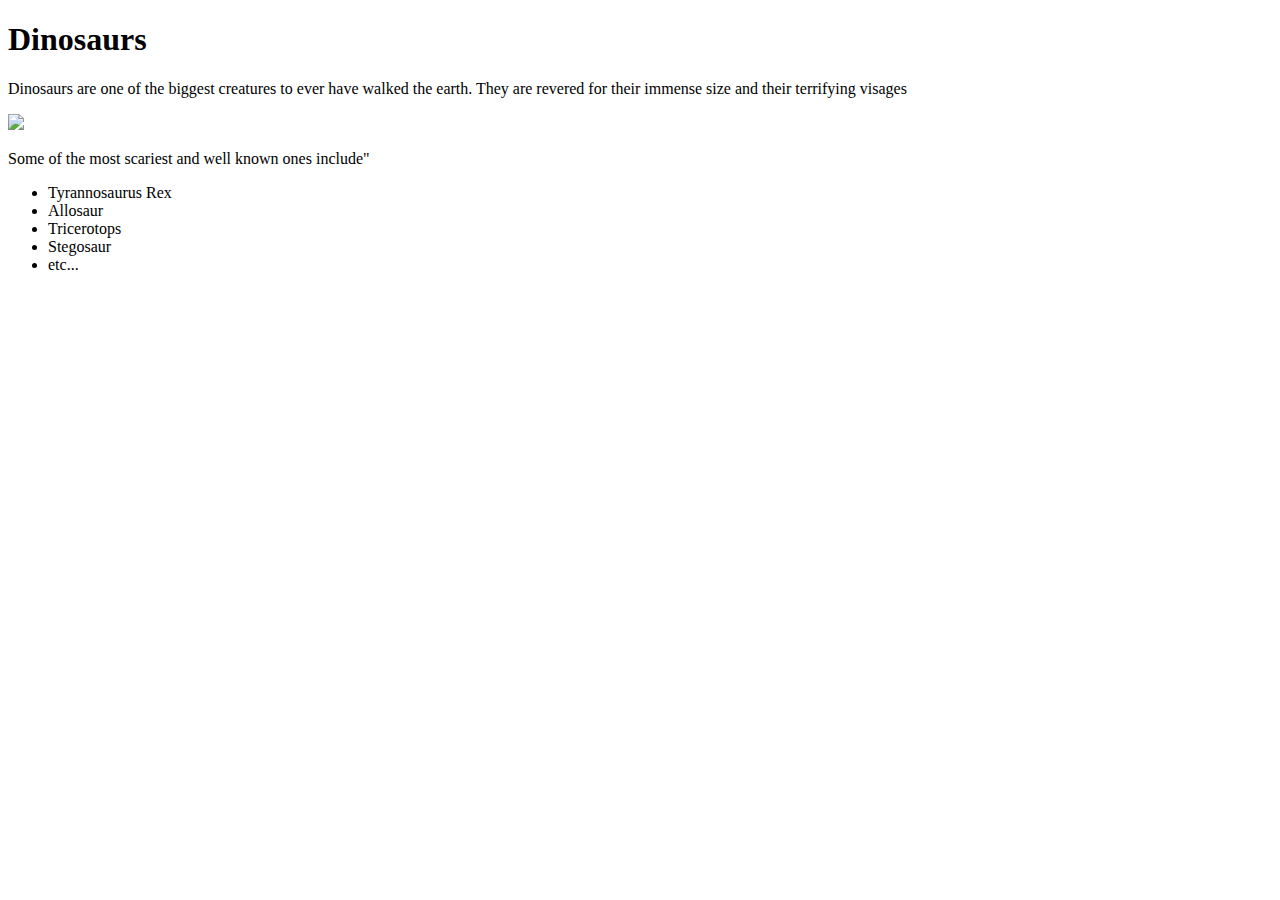
==== index.html @ 2a4ded8d "FOrmatted so line not together with img" ====
<!DOCTYPE html>
<html>
    <head>
        <title>My Webpage</title>
    </head>
    <body>
        <h1>Dinosaurs</h1>
        <div>
          <p>Dinosaurs are one of the biggest
          creatures to ever have walked the earth.
          They are revered for their immense size
          and their terrifying visages</p>
        </div>
        <img src="https://ichef.bbci.co.uk/wwfeatures/live/624_351/images/live/p0/3p/hw/p03phwdt.jpg">

        <p>Some of the most scariest and well known ones include"</p>
        <ul>
          <li>Tyrannosaurus Rex</li>
          <li>Allosaur</li>
          <li>Tricerotops</li>
          <li>Stegosaur</li>
          <li>etc...</li>
        </ul>
    </body>
</html>
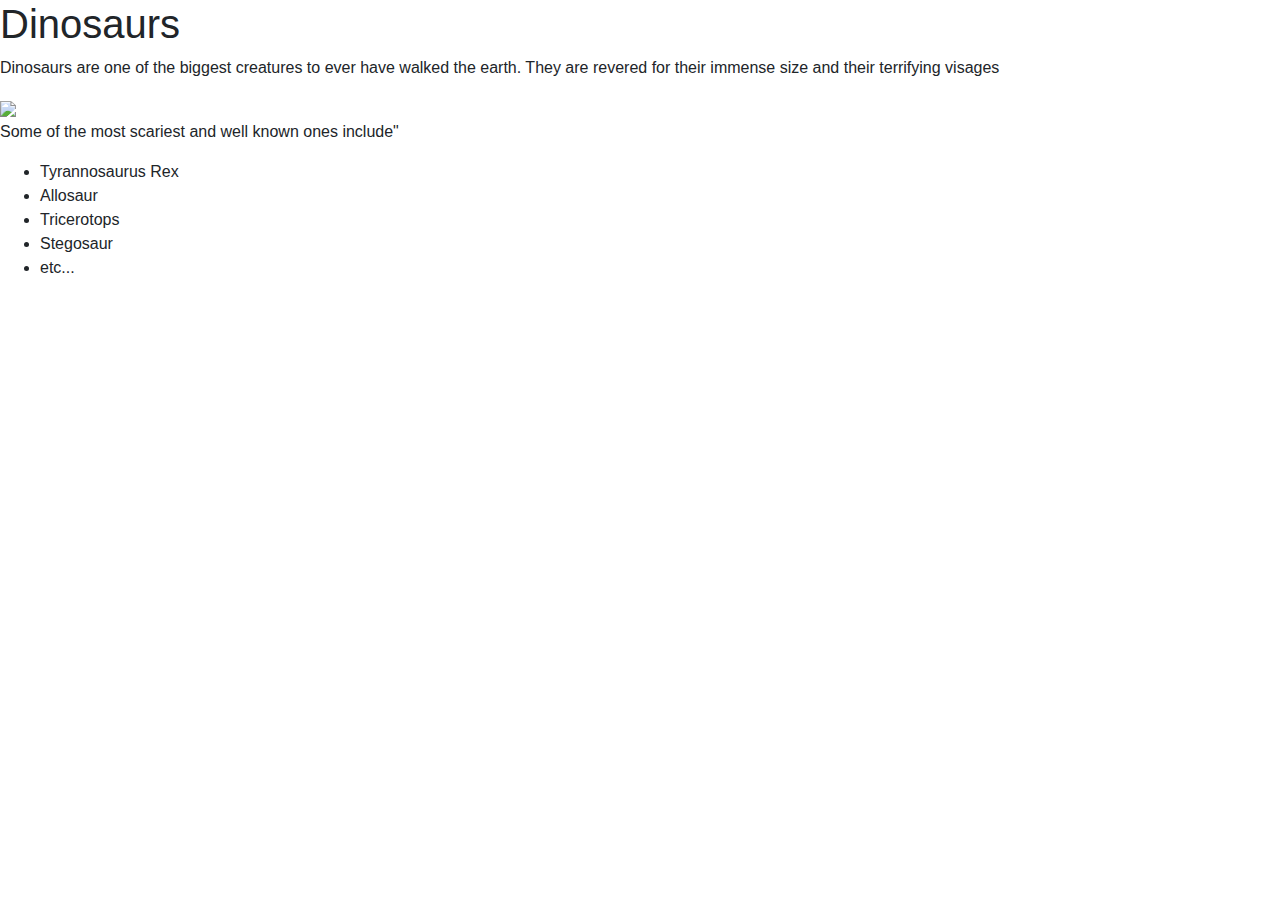
==== commit 78520cdc: "Added bootstrap to index.html" ====
--- a/index.html
+++ b/index.html
@@ -2,6 +2,8 @@
 <html>
     <head>
         <title>My Webpage</title>
+        <link rel="stylesheet" href="https://stackpath.bootstrapcdn.com/bootstrap/4.4.1/css/bootstrap.min.css" integrity="sha384-Vkoo8x4CGsO3+Hhxv8T/Q5PaXtkKtu6ug5TOeNV6gBiFeWPGFN9MuhOf23Q9Ifjh" crossorigin="anonymous">
+
     </head>
     <body>
         <h1>Dinosaurs</h1>
@@ -21,5 +23,7 @@
           <li>Stegosaur</li>
           <li>etc...</li>
         </ul>
+
+
     </body>
 </html>
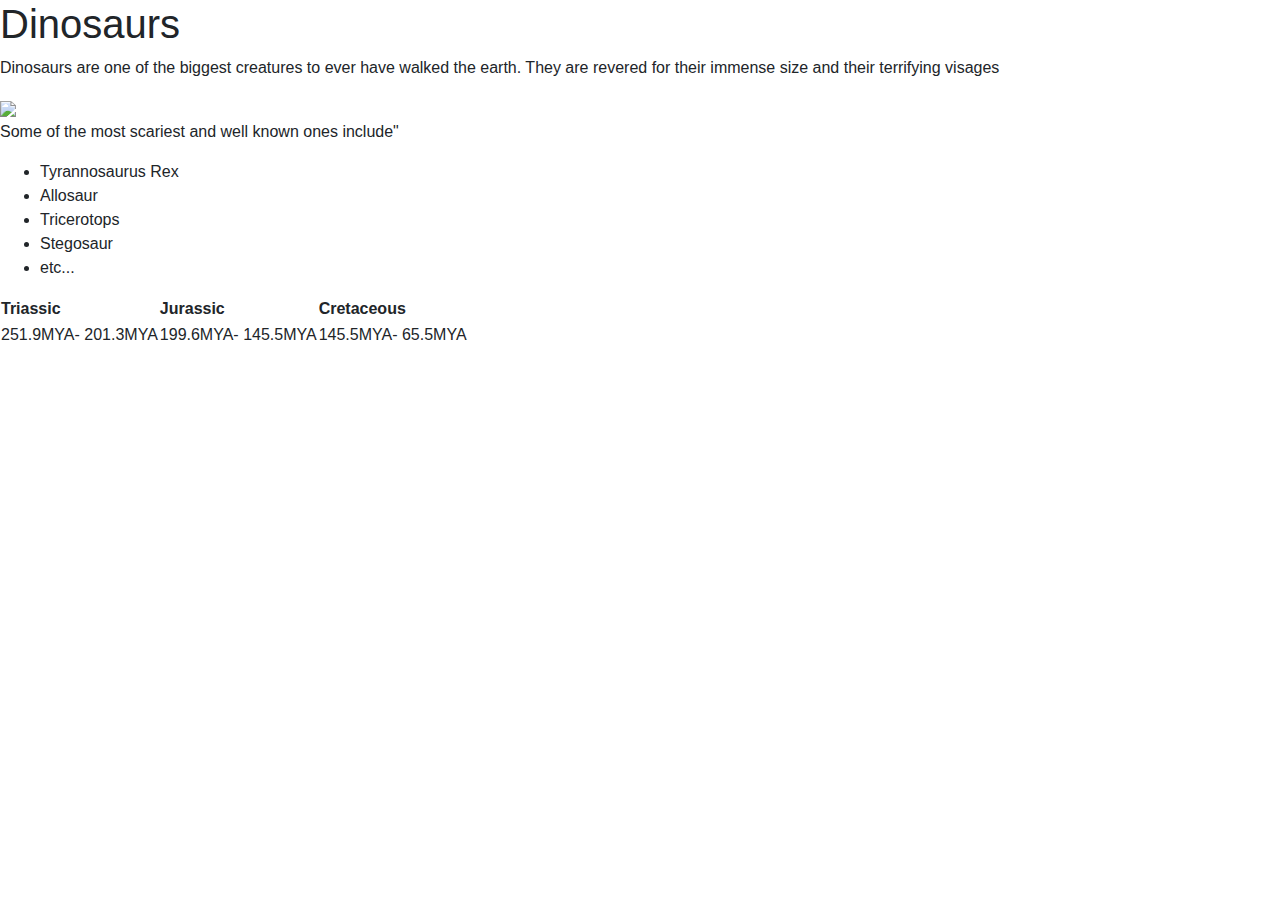
==== commit 8db39391: "Update index.html" ====
--- a/index.html
+++ b/index.html
@@ -23,7 +23,18 @@
           <li>Stegosaur</li>
           <li>etc...</li>
         </ul>
-
-
+        <table>
+          <tr>
+            <th>Triassic</th>
+            <th>Jurassic</th>
+            <th>Cretaceous</th>
+          </tr>
+          <tr>
+            <td>251.9MYA-
+                201.3MYA</td>
+            <td>199.6MYA-
+                145.5MYA</td>
+            <td>145.5MYA-
+                65.5MYA</td>
     </body>
 </html>
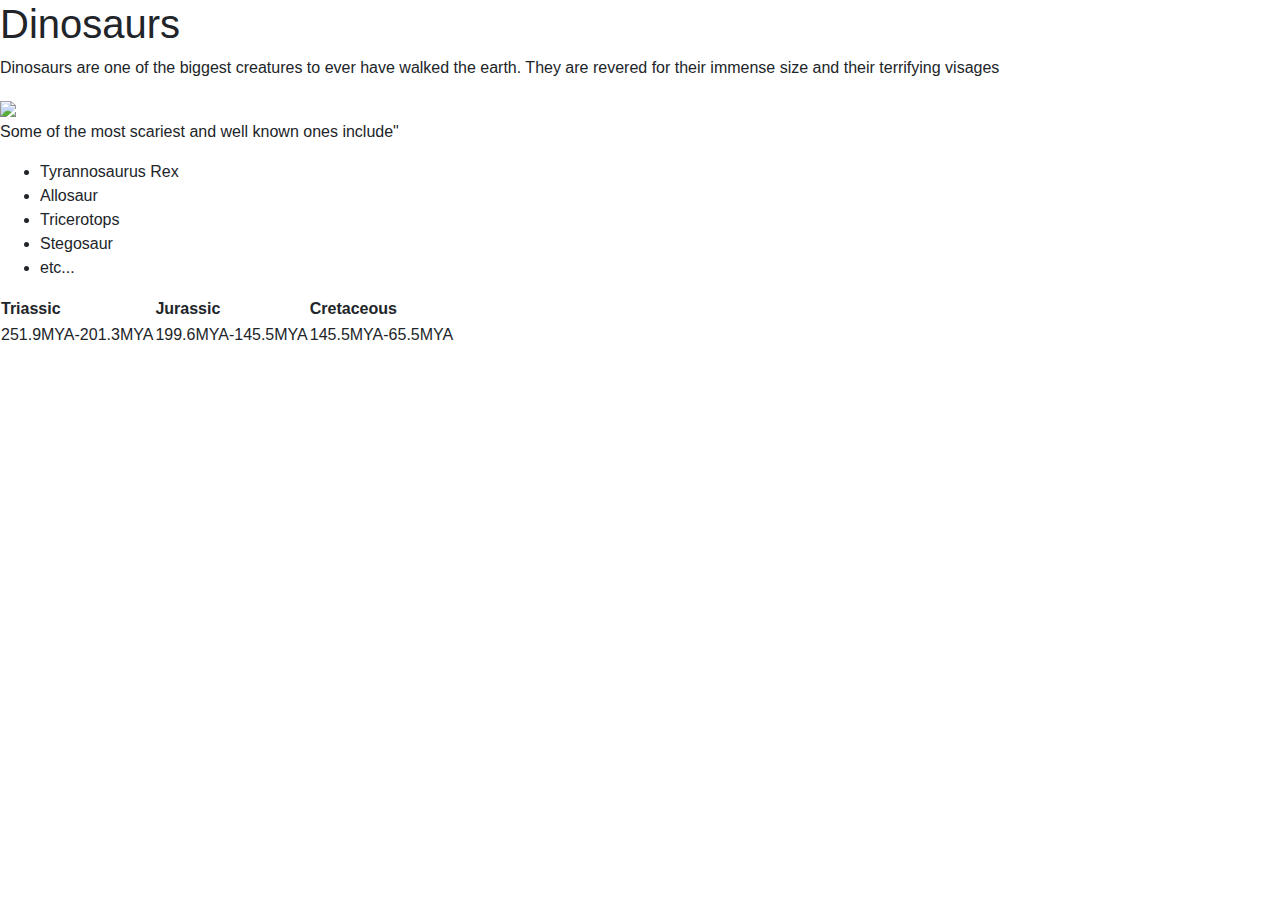
==== commit a91a9332: "Update index.html" ====
--- a/index.html
+++ b/index.html
@@ -30,11 +30,8 @@
             <th>Cretaceous</th>
           </tr>
           <tr>
-            <td>251.9MYA-
-                201.3MYA</td>
-            <td>199.6MYA-
-                145.5MYA</td>
-            <td>145.5MYA-
-                65.5MYA</td>
+            <td>251.9MYA-201.3MYA</td>
+            <td>199.6MYA-145.5MYA</td>
+            <td>145.5MYA-65.5MYA</td>
     </body>
 </html>
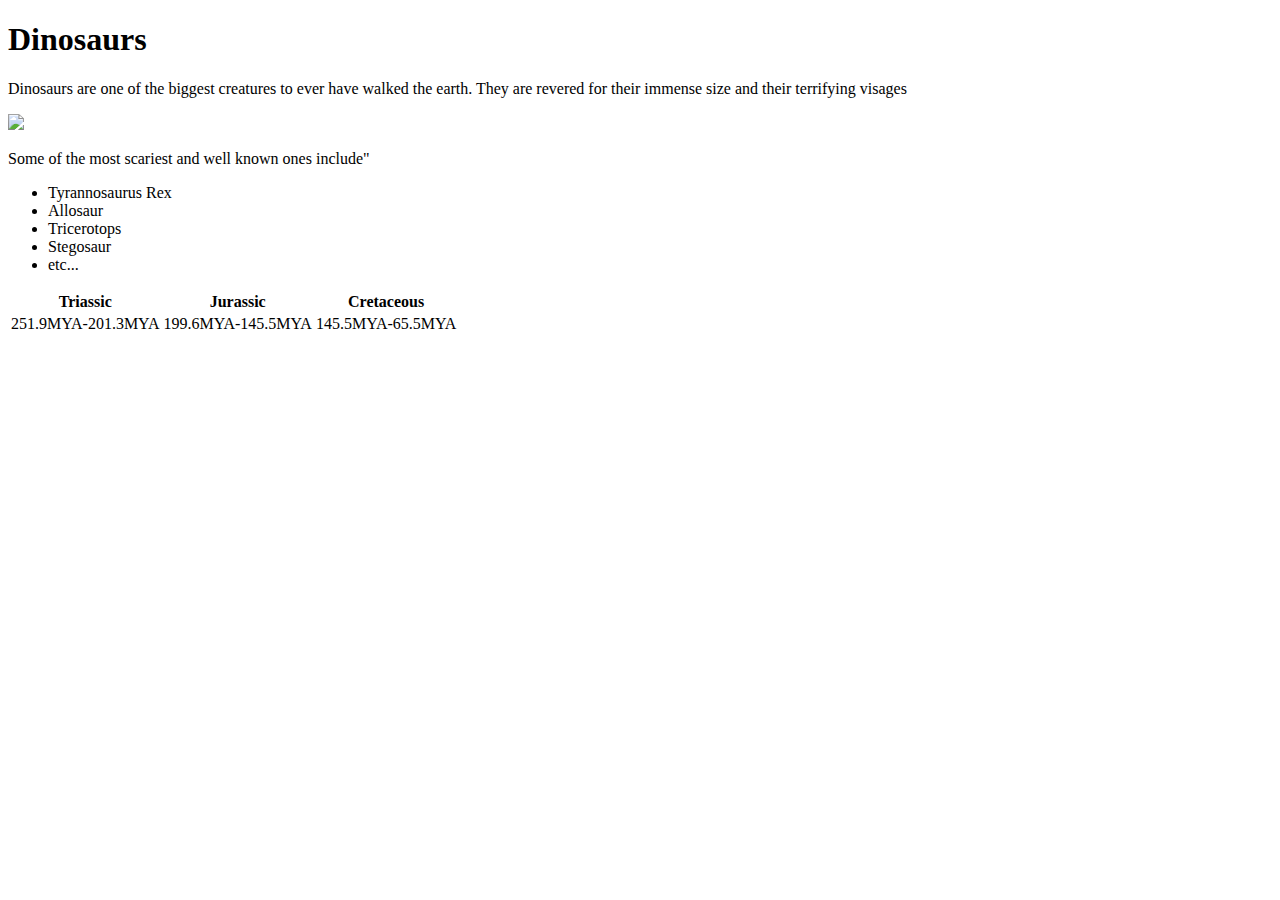
==== commit 9e4537e4: "Added a style sheet for table" ====
--- a/index.html
+++ b/index.html
@@ -2,8 +2,7 @@
 <html>
     <head>
         <title>My Webpage</title>
-        <link rel="stylesheet" href="https://stackpath.bootstrapcdn.com/bootstrap/4.4.1/css/bootstrap.min.css" integrity="sha384-Vkoo8x4CGsO3+Hhxv8T/Q5PaXtkKtu6ug5TOeNV6gBiFeWPGFN9MuhOf23Q9Ifjh" crossorigin="anonymous">
-
+        <link rel="stylesheet" href="indexStyling.css"
     </head>
     <body>
         <h1>Dinosaurs</h1>
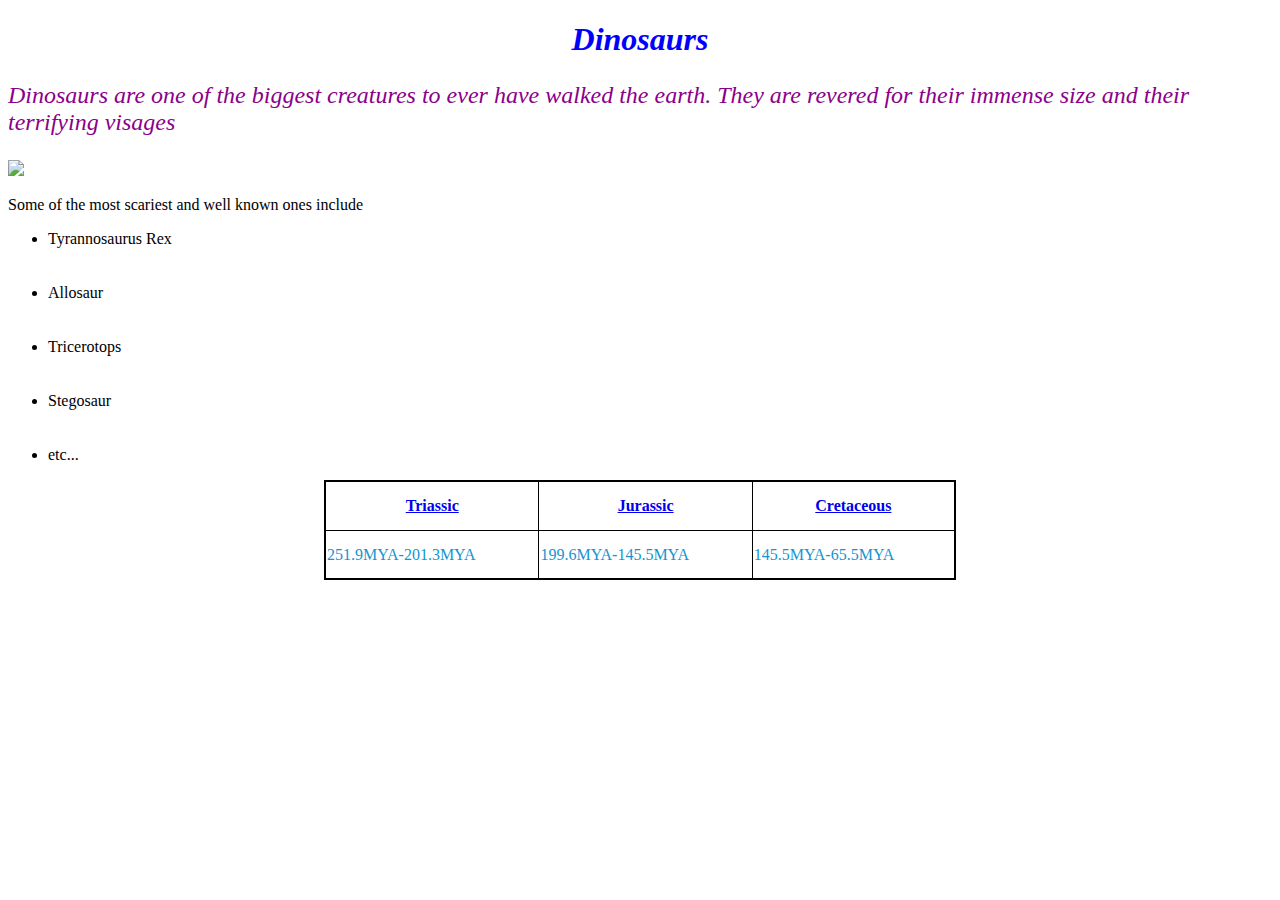
==== commit d816eb49: "Some formmatting and connections" ====
--- a/index.html
+++ b/index.html
@@ -6,7 +6,7 @@
     </head>
     <body>
         <h1>Dinosaurs</h1>
-        <div>
+        <div id= "intro">
           <p>Dinosaurs are one of the biggest
           creatures to ever have walked the earth.
           They are revered for their immense size
@@ -14,19 +14,23 @@
         </div>
         <img src="https://ichef.bbci.co.uk/wwfeatures/live/624_351/images/live/p0/3p/hw/p03phwdt.jpg">
 
-        <p>Some of the most scariest and well known ones include"</p>
+        <p>Some of the most scariest and well known ones include</p>
         <ul>
           <li>Tyrannosaurus Rex</li>
+          <br></br>
           <li>Allosaur</li>
+          <br></br>
           <li>Tricerotops</li>
+          <br></br>
           <li>Stegosaur</li>
+          <br></br>
           <li>etc...</li>
         </ul>
         <table>
           <tr>
-            <th>Triassic</th>
-            <th>Jurassic</th>
-            <th>Cretaceous</th>
+            <th><a href="triassic.html">Triassic</a></th>
+            <th><a href="jurassic.html">Jurassic</a></th>
+            <th><a href="cretaceous.html">Cretaceous</a></th>
           </tr>
           <tr>
             <td>251.9MYA-201.3MYA</td>
--- a/indexStyling.css
+++ b/indexStyling.css
@@ -0,0 +1,30 @@
+
+h1{
+  text-align: center;
+  font-weight: bold;
+  color: blue;
+  font-style: oblique;
+}
+img{
+  margin-left: auto;
+  margin-right: auto;
+}
+#intro{
+  font-style: italic;
+  color: darkmagenta;
+  font-size: 24px;
+}
+
+table{
+  border:2px solid black;
+  border-collapse: collapse;
+  padding: 20px;
+  width: 50%;
+  height: 100px;
+  color: #1395d1;
+  margin-left: auto;
+  margin-right: auto;
+}
+th,td{
+  border:1px solid black;
+}
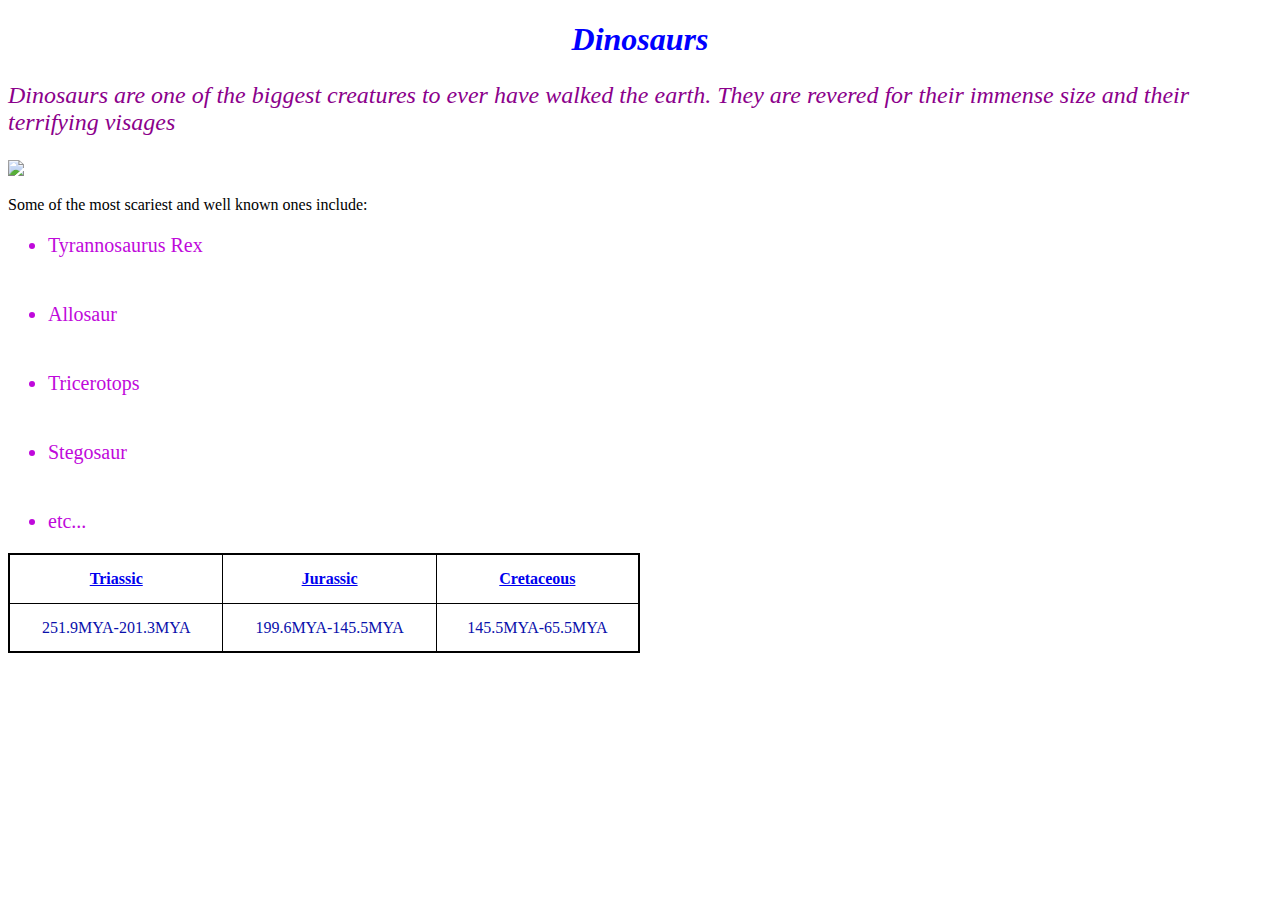
==== commit e9a6fdd8: "Table styling" ====
--- a/index.html
+++ b/index.html
@@ -14,7 +14,7 @@
         </div>
         <img src="https://ichef.bbci.co.uk/wwfeatures/live/624_351/images/live/p0/3p/hw/p03phwdt.jpg">
 
-        <p>Some of the most scariest and well known ones include</p>
+        <p>Some of the most scariest and well known ones include:</p>
         <ul>
           <li>Tyrannosaurus Rex</li>
           <br></br>
--- a/indexStyling.css
+++ b/indexStyling.css
@@ -6,8 +6,7 @@
   font-style: oblique;
 }
 img{
-  margin-left: auto;
-  margin-right: auto;
+  text-align: center;
 }
 #intro{
   font-style: italic;
@@ -21,10 +20,14 @@
   padding: 20px;
   width: 50%;
   height: 100px;
-  color: #1395d1;
-  margin-left: auto;
-  margin-right: auto;
+  color: #0a10ab;
+  text-align: center;
 }
 th,td{
   border:1px solid black;
 }
+
+ul{
+  color: #bf09db;
+  font-size: 20px;
+}
